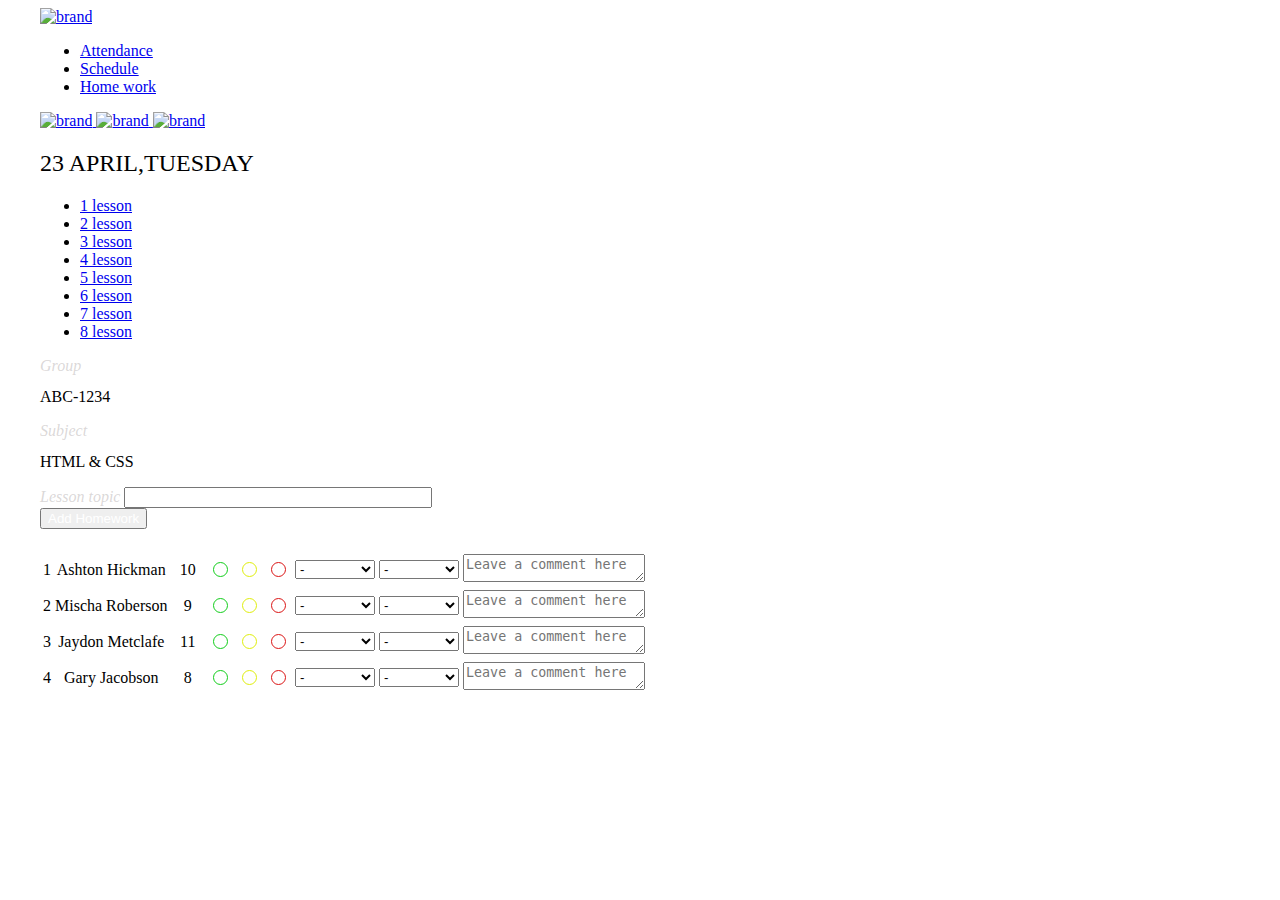
==== index.html @ 4702f823 "magazine" ====
<!doctype html>
<html lang="en">
  <head>
    
    <meta charset="utf-8">
    <meta name="viewport" content="width=device-width, initial-scale=1">

    
    <link href="https://cdn.jsdelivr.net/npm/bootstrap@5.1.3/dist/css/bootstrap.min.css" rel="stylesheet" integrity="sha384-1BmE4kWBq78iYhFldvKuhfTAU6auU8tT94WrHftjDbrCEXSU1oBoqyl2QvZ6jIW3" crossorigin="anonymous">
    <link rel="stylesheet" href="style.css">
    <title>Hello, world!</title>
  </head>
  <body>
    <div class="container">
      <nav class="navbar navbar-expand-lg navbar-light bg-info">
        <div class="container-fluid">
          <a class="navbar-brand" href="#">
            <img src="Imges/user-white.svg" alt="brand" width="40px">
          </a>
          <div class="collapse navbar-collapse" id="navbarSupportedContent">
            <ul class="navbar-nav me-auto mb-2 mb-lg-0">
              <li class="nav-item">
                <a class="nav-link active" aria-current="page" href="#">Attendance</a>
              </li>
              <li class="nav-item">
                <a class="nav-link" href="#">Schedule</a>
              </li>
              <li class="nav-item">
                <a class="nav-link active" href="#">Home work</a>
              </li>
            </ul>
            <a class="navbar-brand" href="#">
              <img src="Imges/bell-white.svg" alt="brand" width="30px">
            </a>
            <a class="navbar-brand" href="#">
              <img src="Imges/user-blue.svg" alt="brand" width="35px">
            </a>
            <a class="navbar-brand" href="#">
              <img src="Imges/door-blue.svg" alt="brand" width="45px">
            </a>   
          </div>
        </div>
      </nav>
      <div class="d-flex justify-content-center m-4">
        <h2>23 april,tuesday</h2>
      </div>
      <ul class="nav nav-tabs">
        <li class="nav-item">
          <a class="nav-link" href="#">1 lesson</a>
        </li>
        <li class="nav-item">
          <a class="nav-link" href="#">2 lesson</a>
        </li>
        <li class="nav-item">
          <a class="nav-link" href="#">3 lesson</a>
        </li>
        <li class="nav-item">
          <a class="nav-link" href="#">4 lesson</a>
        </li>
        <li class="nav-item">
          <a class="nav-link" href="#">5 lesson</a>
        </li>
        <li class="nav-item">
          <a class="nav-link" href="#">6 lesson</a>
        </li>
        <li class="nav-item">
          <a class="nav-link" href="#">7 lesson</a>
        </li>
        <li class="nav-item">
          <a class="nav-link" href="#">8 lesson</a>
        </li>
      </ul>
      <div class="d-flex flex-row align-items-end justify-content-start gap-5 mt-4 mb-4">
        <div>
          <label class="form-label"><i>Group</i></label>
          <p>ABC-1234</p>
        </div>
        <div >
          <label class="form-label"><i>Subject</i></label>
          <p>HTML & CSS</p>
        </div>
        <div class="mb-3">
          <label for="topic" class="form-label"><i>Lesson topic</i></label>
          <input type="text" class="form-control" id="topic" style="width: 300px;">
        </div>
        <div class="mb-3">
          <button type="button" class="btn btn-info"><span class="white">Add Homework</span></button>
        </div>
      </div>
      <table class="table">
        <thead class="bg-info">
          <tr class="center">
            <th scope="col"></th>
            <th scope="col">Name</th>
            <th scope="col">GPA</th>
            <th scope="col">In present</th>
            <th scope="col" class="test">Test</th>
            <th scope="col" class="classwork">Classwork</th>
            <th scope="col">Comment</th>
          </tr>
        </thead>
        <tbody>
          <tr class="center">
            <td>1</td>
            <td>Ashton Hickman</td>
            <td>10</td>
            <td>
              <div class="">
                <input class="form-check-input-green" type="radio" name="student-1" id="">
                <input class="form-check-input-yellow" type="radio" name="student-1" id="">
                <input class="form-check-input-red" type="radio" name="student-1" id="">
              </div>
            </td>
            <td>
              <select class="form-select" aria-label="Default select example" style="width:80px;">
                <option selected> - </option>
                <option value="1">1</option>
                <option value="2">2</option>
                <option value="3">3</option>
                <option value="4">4</option>
                <option value="5">5</option>
                <option value="6">6</option>
                <option value="7">7</option>
                <option value="8">8</option>
                <option value="9">9</option>
                <option value="10">10</option>
                <option value="11">11</option>
                <option value="12">12</option>
              </select>
            </td>
            <td>
              <select class="form-select" aria-label="Default select example" style="width:80px;">
                <option selected> - </option>
                <option value="1">1</option>
                <option value="2">2</option>
                <option value="3">3</option>
                <option value="4">4</option>
                <option value="5">5</option>
                <option value="6">6</option>
                <option value="7">7</option>
                <option value="8">8</option>
                <option value="9">9</option>
                <option value="10">10</option>
                <option value="11">11</option>
                <option value="12">12</option>
              </select>
            </td>
            <td>
              <div class="form-floating">
                <textarea class="form-control" placeholder="Leave a comment here" id="floatingTextarea" style="height: 22px;"></textarea>
              </div>
            </td>
          </tr>
          <tr class="center">
            <td>2</td>
            <td>Mischa Roberson</td>
            <td>9</td>
            <td>
              <div>
                <input class="form-check-input-green" type="radio" name="student-2" id="">
                <input class="form-check-input-yellow" type="radio" name="student-2" id="">
                <input class="form-check-input-red" type="radio" name="student-2" id="">
              </div>
            </td>
            <td>
              <select class="form-select" aria-label="Default select example" style="width:80px;">
                <option selected> - </option>
                <option value="1">1</option>
                <option value="2">2</option>
                <option value="3">3</option>
                <option value="4">4</option>
                <option value="5">5</option>
                <option value="6">6</option>
                <option value="7">7</option>
                <option value="8">8</option>
                <option value="9">9</option>
                <option value="10">10</option>
                <option value="11">11</option>
                <option value="12">12</option>
              </select>
            </td>
            <td>
              <select class="form-select" aria-label="Default select example" style="width:80px;">
                <option selected> - </option>
                <option value="1">1</option>
                <option value="2">2</option>
                <option value="3">3</option>
                <option value="4">4</option>
                <option value="5">5</option>
                <option value="6">6</option>
                <option value="7">7</option>
                <option value="8">8</option>
                <option value="9">9</option>
                <option value="10">10</option>
                <option value="11">11</option>
                <option value="12">12</option>
              </select>
            </td>
            <td>
              <div class="form-floating">
                <textarea class="form-control" placeholder="Leave a comment here" id="floatingTextarea" style="height: 22px;"></textarea>
              </div>
            </td>
          </tr>
          <tr class="center">
            <td scope="row">3</td>
            <td>Jaydon Metclafe</td>
            <td>11</td>
            <td>
              <div class="">
                <input class="form-check-input-green" type="radio" name="student-3" >
                <input class="form-check-input-yellow" type="radio" name="student-3" >
                <input class="form-check-input-red" type="radio" name="student-3" >
              </div>
            </td>
            <td>
              <select class="form-select" aria-label="Default select example" style="width:80px;">
                <option selected> - </option>
                <option value="1">1</option>
                <option value="2">2</option>
                <option value="3">3</option>
                <option value="4">4</option>
                <option value="5">5</option>
                <option value="6">6</option>
                <option value="7">7</option>
                <option value="8">8</option>
                <option value="9">9</option>
                <option value="10">10</option>
                <option value="11">11</option>
                <option value="12">12</option>
              </select>
            </td>
            <td>
              <select class="form-select" aria-label="Default select example" style="width:80px;">
                <option selected> - </option>
                <option value="1">1</option>
                <option value="2">2</option>
                <option value="3">3</option>
                <option value="4">4</option>
                <option value="5">5</option>
                <option value="6">6</option>
                <option value="7">7</option>
                <option value="8">8</option>
                <option value="9">9</option>
                <option value="10">10</option>
                <option value="11">11</option>
                <option value="12">12</option>
              </select>
            </td>
            <td>
              <div class="form-floating">
                <textarea class="form-control" placeholder="Leave a comment here" id="floatingTextarea" style="height: 22px;"></textarea>
              </div>
            </td>
          </tr>
          <tr class="center">
            <td scope="row">4</td>
            <td>Gary Jacobson</td>
            <td class="center">8</td>
            <td>
              <div class="">
                <input class="form-check-input-green" type="radio" name="student-4" id="">
                <input class="form-check-input-yellow" type="radio" name="student-4" id="">
                <input class="form-check-input-red" type="radio" name="student-4" id="">
              </div>
            </td>
            <td class="center">
              <select class="form-select" aria-label="Default select example" style="width:80px;">
                <option selected> - </option>
                <option value="1">1</option>
                <option value="2">2</option>
                <option value="3">3</option>
                <option value="4">4</option>
                <option value="5">5</option>
                <option value="6">6</option>
                <option value="7">7</option>
                <option value="8">8</option>
                <option value="9">9</option>
                <option value="10">10</option>
                <option value="11">11</option>
                <option value="12">12</option>
              </select>
            </td>
            <td>
              <select class="form-select" aria-label="Default select example" style="width:80px;">
                <option selected> - </option>
                <option value="1">1</option>
                <option value="2">2</option>
                <option value="3">3</option>
                <option value="4">4</option>
                <option value="5">5</option>
                <option value="6">6</option>
                <option value="7">7</option>
                <option value="8">8</option>
                <option value="9">9</option>
                <option value="10">10</option>
                <option value="11">11</option>
                <option value="12">12</option>
              </select>
            </td>
            <td>
              <div class="form-floating">
                <textarea class="form-control" placeholder="Leave a comment here" id="floatingTextarea" style="height: 22px;"></textarea>
              </div>
            </td>
          </tr>
        </tbody>
      </table>  
    </div>

    

    
    <script src="https://cdn.jsdelivr.net/npm/bootstrap@5.1.3/dist/js/bootstrap.bundle.min.js" integrity="sha384-ka7Sk0Gln4gmtz2MlQnikT1wXgYsOg+OMhuP+IlRH9sENBO0LRn5q+8nbTov4+1p" crossorigin="anonymous"></script>

  
  </body>
</html>
---- style.css ----
.container{
  margin: 0 auto;
  max-width: 1200px;
  height: auto;
}

h2 {
  text-transform: uppercase;
  font-weight: 100;
}

tr th {
  color: white;
}

i {
  color: rgba(172, 166, 166, 0.445);
}

p {
  margin-top: 13px;
}

.white {
  color: white;
}

.center {
  text-align: center;
}

.classwork {
  text-align: left;
}

.test {
  text-align: left;
}

.form-check-input-green {
  appearance: none;
  border-radius: 50%;
  width: 15px;
  height: 15px;

  border: 1px solid rgb(18, 206, 27);
  transition: 0.2s;
  outline: none;
  margin-right: 5px;
  background: #fff;
}

.form-check-input-yellow {
  appearance: none;
  border-radius: 50%;
  width: 15px;
  height: 15px;

  border: 1px solid rgb(223, 238, 12);
  transition: 0.2s;
  outline: none;
  margin-right: 5px;
  background: #fff;
}

.form-check-input-red {
  appearance: none;
  border-radius: 50%;
  width: 15px;
  height: 15px;

  border: 1px solid rgb(219, 20, 20);
  transition: 0.2s;
  outline: none;
  margin-right: 5px;
  background: #fff;
}

.form-check-input-green:checked {
  background: rgb(18, 206, 27);
}

.form-check-input-yellow:checked {
  background: rgb(223, 238, 12);;
}

.form-check-input-red:checked {
  background: rgb(219, 20, 20);
}
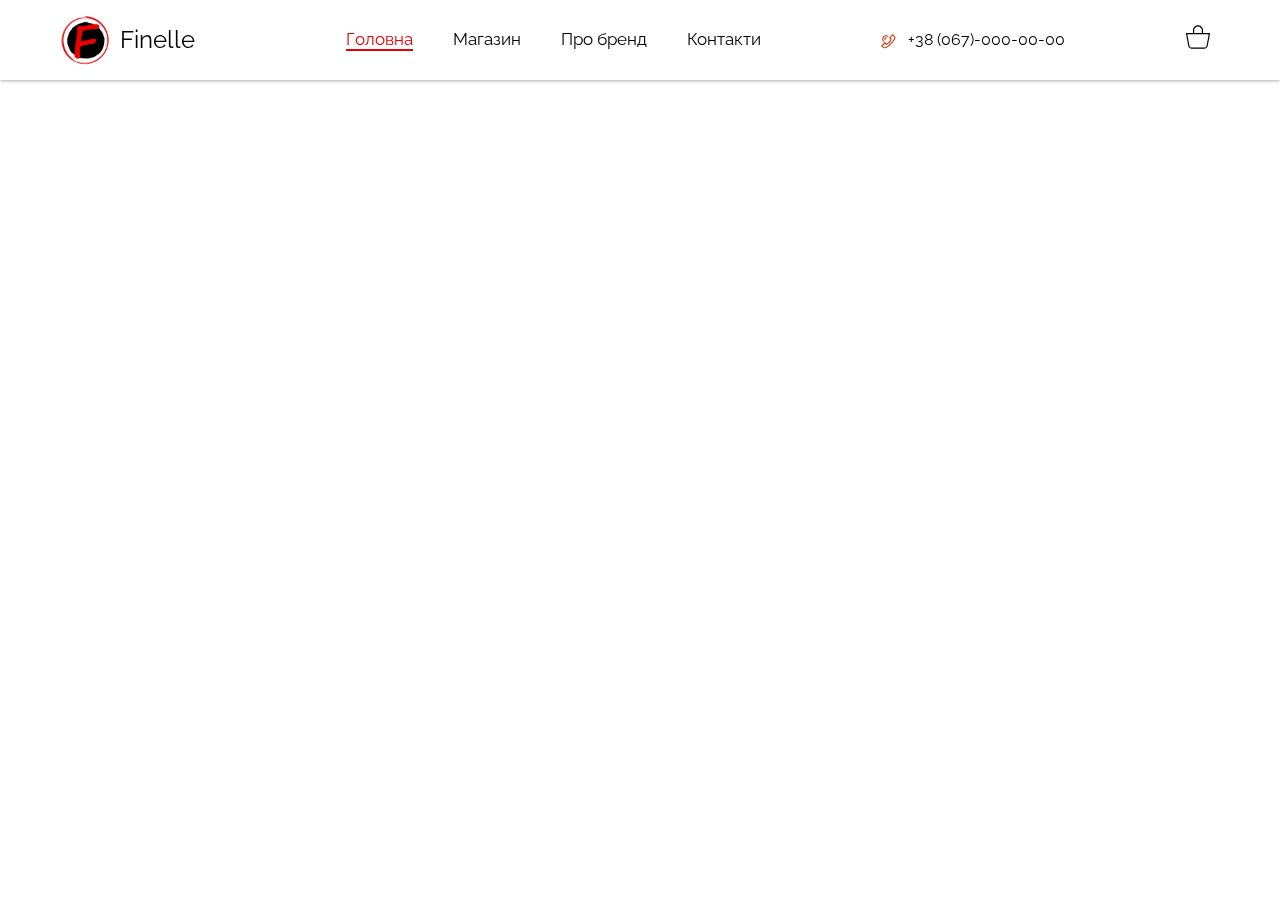
==== commit f228bad1: "Commit add" ====
--- a/index.html
+++ b/index.html
@@ -1,318 +1,58 @@
-<!doctype html>
-<html lang="en">
-  <head>
-    
-    <meta charset="utf-8">
-    <meta name="viewport" content="width=device-width, initial-scale=1">
-
-    
-    <link href="https://cdn.jsdelivr.net/npm/bootstrap@5.1.3/dist/css/bootstrap.min.css" rel="stylesheet" integrity="sha384-1BmE4kWBq78iYhFldvKuhfTAU6auU8tT94WrHftjDbrCEXSU1oBoqyl2QvZ6jIW3" crossorigin="anonymous">
-    <link rel="stylesheet" href="style.css">
-    <title>Hello, world!</title>
-  </head>
-  <body>
-    <div class="container">
-      <nav class="navbar navbar-expand-lg navbar-light bg-info">
-        <div class="container-fluid">
-          <a class="navbar-brand" href="#">
-            <img src="Imges/user-white.svg" alt="brand" width="40px">
-          </a>
-          <div class="collapse navbar-collapse" id="navbarSupportedContent">
-            <ul class="navbar-nav me-auto mb-2 mb-lg-0">
-              <li class="nav-item">
-                <a class="nav-link active" aria-current="page" href="#">Attendance</a>
-              </li>
-              <li class="nav-item">
-                <a class="nav-link" href="#">Schedule</a>
-              </li>
-              <li class="nav-item">
-                <a class="nav-link active" href="#">Home work</a>
-              </li>
-            </ul>
-            <a class="navbar-brand" href="#">
-              <img src="Imges/bell-white.svg" alt="brand" width="30px">
-            </a>
-            <a class="navbar-brand" href="#">
-              <img src="Imges/user-blue.svg" alt="brand" width="35px">
-            </a>
-            <a class="navbar-brand" href="#">
-              <img src="Imges/door-blue.svg" alt="brand" width="45px">
-            </a>   
-          </div>
-        </div>
-      </nav>
-      <div class="d-flex justify-content-center m-4">
-        <h2>23 april,tuesday</h2>
-      </div>
-      <ul class="nav nav-tabs">
-        <li class="nav-item">
-          <a class="nav-link" href="#">1 lesson</a>
-        </li>
-        <li class="nav-item">
-          <a class="nav-link" href="#">2 lesson</a>
-        </li>
-        <li class="nav-item">
-          <a class="nav-link" href="#">3 lesson</a>
-        </li>
-        <li class="nav-item">
-          <a class="nav-link" href="#">4 lesson</a>
-        </li>
-        <li class="nav-item">
-          <a class="nav-link" href="#">5 lesson</a>
-        </li>
-        <li class="nav-item">
-          <a class="nav-link" href="#">6 lesson</a>
-        </li>
-        <li class="nav-item">
-          <a class="nav-link" href="#">7 lesson</a>
-        </li>
-        <li class="nav-item">
-          <a class="nav-link" href="#">8 lesson</a>
-        </li>
-      </ul>
-      <div class="d-flex flex-row align-items-end justify-content-start gap-5 mt-4 mb-4">
-        <div>
-          <label class="form-label"><i>Group</i></label>
-          <p>ABC-1234</p>
-        </div>
-        <div >
-          <label class="form-label"><i>Subject</i></label>
-          <p>HTML & CSS</p>
-        </div>
-        <div class="mb-3">
-          <label for="topic" class="form-label"><i>Lesson topic</i></label>
-          <input type="text" class="form-control" id="topic" style="width: 300px;">
-        </div>
-        <div class="mb-3">
-          <button type="button" class="btn btn-info"><span class="white">Add Homework</span></button>
-        </div>
-      </div>
-      <table class="table">
-        <thead class="bg-info">
-          <tr class="center">
-            <th scope="col"></th>
-            <th scope="col">Name</th>
-            <th scope="col">GPA</th>
-            <th scope="col">In present</th>
-            <th scope="col" class="test">Test</th>
-            <th scope="col" class="classwork">Classwork</th>
-            <th scope="col">Comment</th>
-          </tr>
-        </thead>
-        <tbody>
-          <tr class="center">
-            <td>1</td>
-            <td>Ashton Hickman</td>
-            <td>10</td>
-            <td>
-              <div class="">
-                <input class="form-check-input-green" type="radio" name="student-1" id="">
-                <input class="form-check-input-yellow" type="radio" name="student-1" id="">
-                <input class="form-check-input-red" type="radio" name="student-1" id="">
-              </div>
-            </td>
-            <td>
-              <select class="form-select" aria-label="Default select example" style="width:80px;">
-                <option selected> - </option>
-                <option value="1">1</option>
-                <option value="2">2</option>
-                <option value="3">3</option>
-                <option value="4">4</option>
-                <option value="5">5</option>
-                <option value="6">6</option>
-                <option value="7">7</option>
-                <option value="8">8</option>
-                <option value="9">9</option>
-                <option value="10">10</option>
-                <option value="11">11</option>
-                <option value="12">12</option>
-              </select>
-            </td>
-            <td>
-              <select class="form-select" aria-label="Default select example" style="width:80px;">
-                <option selected> - </option>
-                <option value="1">1</option>
-                <option value="2">2</option>
-                <option value="3">3</option>
-                <option value="4">4</option>
-                <option value="5">5</option>
-                <option value="6">6</option>
-                <option value="7">7</option>
-                <option value="8">8</option>
-                <option value="9">9</option>
-                <option value="10">10</option>
-                <option value="11">11</option>
-                <option value="12">12</option>
-              </select>
-            </td>
-            <td>
-              <div class="form-floating">
-                <textarea class="form-control" placeholder="Leave a comment here" id="floatingTextarea" style="height: 22px;"></textarea>
-              </div>
-            </td>
-          </tr>
-          <tr class="center">
-            <td>2</td>
-            <td>Mischa Roberson</td>
-            <td>9</td>
-            <td>
-              <div>
-                <input class="form-check-input-green" type="radio" name="student-2" id="">
-                <input class="form-check-input-yellow" type="radio" name="student-2" id="">
-                <input class="form-check-input-red" type="radio" name="student-2" id="">
-              </div>
-            </td>
-            <td>
-              <select class="form-select" aria-label="Default select example" style="width:80px;">
-                <option selected> - </option>
-                <option value="1">1</option>
-                <option value="2">2</option>
-                <option value="3">3</option>
-                <option value="4">4</option>
-                <option value="5">5</option>
-                <option value="6">6</option>
-                <option value="7">7</option>
-                <option value="8">8</option>
-                <option value="9">9</option>
-                <option value="10">10</option>
-                <option value="11">11</option>
-                <option value="12">12</option>
-              </select>
-            </td>
-            <td>
-              <select class="form-select" aria-label="Default select example" style="width:80px;">
-                <option selected> - </option>
-                <option value="1">1</option>
-                <option value="2">2</option>
-                <option value="3">3</option>
-                <option value="4">4</option>
-                <option value="5">5</option>
-                <option value="6">6</option>
-                <option value="7">7</option>
-                <option value="8">8</option>
-                <option value="9">9</option>
-                <option value="10">10</option>
-                <option value="11">11</option>
-                <option value="12">12</option>
-              </select>
-            </td>
-            <td>
-              <div class="form-floating">
-                <textarea class="form-control" placeholder="Leave a comment here" id="floatingTextarea" style="height: 22px;"></textarea>
-              </div>
-            </td>
-          </tr>
-          <tr class="center">
-            <td scope="row">3</td>
-            <td>Jaydon Metclafe</td>
-            <td>11</td>
-            <td>
-              <div class="">
-                <input class="form-check-input-green" type="radio" name="student-3" >
-                <input class="form-check-input-yellow" type="radio" name="student-3" >
-                <input class="form-check-input-red" type="radio" name="student-3" >
-              </div>
-            </td>
-            <td>
-              <select class="form-select" aria-label="Default select example" style="width:80px;">
-                <option selected> - </option>
-                <option value="1">1</option>
-                <option value="2">2</option>
-                <option value="3">3</option>
-                <option value="4">4</option>
-                <option value="5">5</option>
-                <option value="6">6</option>
-                <option value="7">7</option>
-                <option value="8">8</option>
-                <option value="9">9</option>
-                <option value="10">10</option>
-                <option value="11">11</option>
-                <option value="12">12</option>
-              </select>
-            </td>
-            <td>
-              <select class="form-select" aria-label="Default select example" style="width:80px;">
-                <option selected> - </option>
-                <option value="1">1</option>
-                <option value="2">2</option>
-                <option value="3">3</option>
-                <option value="4">4</option>
-                <option value="5">5</option>
-                <option value="6">6</option>
-                <option value="7">7</option>
-                <option value="8">8</option>
-                <option value="9">9</option>
-                <option value="10">10</option>
-                <option value="11">11</option>
-                <option value="12">12</option>
-              </select>
-            </td>
-            <td>
-              <div class="form-floating">
-                <textarea class="form-control" placeholder="Leave a comment here" id="floatingTextarea" style="height: 22px;"></textarea>
-              </div>
-            </td>
-          </tr>
-          <tr class="center">
-            <td scope="row">4</td>
-            <td>Gary Jacobson</td>
-            <td class="center">8</td>
-            <td>
-              <div class="">
-                <input class="form-check-input-green" type="radio" name="student-4" id="">
-                <input class="form-check-input-yellow" type="radio" name="student-4" id="">
-                <input class="form-check-input-red" type="radio" name="student-4" id="">
-              </div>
-            </td>
-            <td class="center">
-              <select class="form-select" aria-label="Default select example" style="width:80px;">
-                <option selected> - </option>
-                <option value="1">1</option>
-                <option value="2">2</option>
-                <option value="3">3</option>
-                <option value="4">4</option>
-                <option value="5">5</option>
-                <option value="6">6</option>
-                <option value="7">7</option>
-                <option value="8">8</option>
-                <option value="9">9</option>
-                <option value="10">10</option>
-                <option value="11">11</option>
-                <option value="12">12</option>
-              </select>
-            </td>
-            <td>
-              <select class="form-select" aria-label="Default select example" style="width:80px;">
-                <option selected> - </option>
-                <option value="1">1</option>
-                <option value="2">2</option>
-                <option value="3">3</option>
-                <option value="4">4</option>
-                <option value="5">5</option>
-                <option value="6">6</option>
-                <option value="7">7</option>
-                <option value="8">8</option>
-                <option value="9">9</option>
-                <option value="10">10</option>
-                <option value="11">11</option>
-                <option value="12">12</option>
-              </select>
-            </td>
-            <td>
-              <div class="form-floating">
-                <textarea class="form-control" placeholder="Leave a comment here" id="floatingTextarea" style="height: 22px;"></textarea>
-              </div>
-            </td>
-          </tr>
-        </tbody>
-      </table>  
-    </div>
-
-    
-
-    
-    <script src="https://cdn.jsdelivr.net/npm/bootstrap@5.1.3/dist/js/bootstrap.bundle.min.js" integrity="sha384-ka7Sk0Gln4gmtz2MlQnikT1wXgYsOg+OMhuP+IlRH9sENBO0LRn5q+8nbTov4+1p" crossorigin="anonymous"></script>
-
-  
-  </body>
+<!DOCTYPE html>
+<html lang="en">
+<head>
+  <meta charset="UTF-8">
+  <meta http-equiv="X-UA-Compatible" content="IE=edge">
+  <meta name="viewport" content="width=device-width, initial-scale=1.0">
+  <title>Document</title>
+  <link rel="stylesheet" href="css/style.css">
+</head>
+<body>
+  <header class="header">
+    <div class="header__container">
+      <div class="header__body">
+        <div class="header__burger">
+          <span></span>
+        </div> 
+        <a href="index.html" class="header__logo">
+          <img src="img/logo__2.png" alt="" width="50px">
+          <p>Finelle</p>
+        </a>
+        <nav class="header__menu">
+          <ul class="header__list">
+            <li>
+              <a href="" class="header__link active-menu">Головна</a>
+            </li>
+            <li>
+              <a href="" class="header__link">Магазин</a>
+            </li>
+            <li>
+              <a href="history.html" class="header__link">Про бренд</a>
+            </li>
+            <li>
+              <a href="contact.html" class="header__link" >Контакти</a>
+            </li>
+          </ul>
+        </nav>
+        <div class="header__phone">
+          <img src="img/tele.svg" alt="">
+          <p>+38 (067)-000-00-00</p>
+        </div>
+        <div class="header__basket">
+          <img src="img/basket.svg" alt="">
+        </div>
+      </div>
+    </div>
+  </header>
+  <div class="container">
+    <section class="main">
+
+    </section>
+  </div>
+    
+    
+
+  <script src="https://ajax.googleapis.com/ajax/libs/jquery/3.6.0/jquery.min.js"></script>
+  <script src="js/script.js"></script>
+</body>
 </html>--- a/css/style.css
+++ b/css/style.css
@@ -0,0 +1,647 @@
+* {
+  padding: 0;
+  margin: 0;
+  box-sizing: border-box;
+}
+
+a {
+  text-decoration: none;
+  color: inherit;
+}
+
+ul {
+  list-style-type: none;
+}
+
+@font-face {
+  font-family: Raleway;
+  src: url(../fonts/static/Raleway-Regular.ttf);
+}
+body {
+  font-family: "Raleway", sans-serif;
+  font-size: 17px;
+  font-weight: normal;
+  color: #000;
+  line-height: 1.4em;
+}
+
+.container {
+  max-width: 1180px;
+  margin: 0 auto;
+  padding: 0px 20px;
+}
+
+input:focus {
+  outline: none;
+}
+
+textarea {
+  outline: none;
+  resize: none;
+  overflow: hidden;
+}
+
+::-moz-placeholder {
+  font-size: 18px;
+}
+
+:-ms-input-placeholder {
+  font-size: 18px;
+}
+
+::placeholder {
+  font-size: 18px;
+}
+
+input::-webkit-input-placeholder {
+  opacity: 1;
+  -webkit-transition: opacity 0.5s ease;
+  transition: opacity 0.5s ease;
+}
+
+input::-moz-placeholder {
+  opacity: 1;
+  -moz-transition: opacity 0.5s ease;
+  transition: opacity 0.5s ease;
+}
+
+input:-moz-placeholder {
+  opacity: 1;
+  -moz-transition: opacity 0.5s ease;
+  transition: opacity 0.5s ease;
+}
+
+input:-ms-input-placeholder {
+  opacity: 1;
+  -ms-transition: opacity 0.5s ease;
+  transition: opacity 0.5s ease;
+}
+
+input:focus::-webkit-input-placeholder {
+  opacity: 0;
+  -webkit-transition: opacity 0.5s ease;
+  transition: opacity 0.5s ease;
+}
+
+input:focus::-moz-placeholder {
+  opacity: 0;
+  -moz-transition: opacity 0.5s ease;
+  transition: opacity 0.5s ease;
+}
+
+input:focus:-moz-placeholder {
+  opacity: 0;
+  -moz-transition: opacity 0.5s ease;
+  transition: opacity 0.5s ease;
+}
+
+input:focus:-ms-input-placeholder {
+  opacity: 0;
+  -ms-transition: opacity 0.5s ease;
+  transition: opacity 0.5s ease;
+}
+
+textarea::-webkit-input-placeholder {
+  opacity: 1;
+  -webkit-transition: opacity 0.5s ease;
+  transition: opacity 0.5s ease;
+}
+
+textarea::-moz-placeholder {
+  opacity: 1;
+  -moz-transition: opacity 0.5s ease;
+  transition: opacity 0.5s ease;
+}
+
+textarea:-moz-placeholder {
+  opacity: 1;
+  -moz-transition: opacity 0.5s ease;
+  transition: opacity 0.5s ease;
+}
+
+textarea:-ms-input-placeholder {
+  opacity: 1;
+  -ms-transition: opacity 0.5s ease;
+  transition: opacity 0.5s ease;
+}
+
+textarea:focus::-webkit-input-placeholder {
+  opacity: 0;
+  -webkit-transition: opacity 0.5s ease;
+  transition: opacity 0.5s ease;
+}
+
+textarea:focus::-moz-placeholder {
+  opacity: 0;
+  -moz-transition: opacity 0.5s ease;
+  transition: opacity 0.5s ease;
+}
+
+textarea:focus:-moz-placeholder {
+  opacity: 0;
+  -moz-transition: opacity 0.5s ease;
+  transition: opacity 0.5s ease;
+}
+
+textarea:focus:-ms-input-placeholder {
+  opacity: 0;
+  -ms-transition: opacity 0.5s ease;
+  transition: opacity 0.5s ease;
+}
+
+.header {
+  position: fixed;
+  width: 100%;
+  top: 0;
+  left: 0;
+  z-index: 50;
+}
+.header__container {
+  max-width: 1180px;
+  margin: 0 auto;
+  padding: 0px 20px 0px 10px;
+}
+.header__body {
+  position: relative;
+  display: flex;
+  justify-content: space-between;
+  height: 80px;
+  align-items: center;
+}
+.header__logo {
+  display: flex;
+  align-items: center;
+  font-size: 24px;
+  padding-right: 10px;
+  gap: 10px;
+  z-index: 3;
+  position: relative;
+}
+.header__list {
+  display: flex;
+  gap: 20px;
+  position: relative;
+  z-index: 2;
+}
+.header__list li {
+  margin: 0px 0px 0px 20px;
+}
+.header__list li a {
+  transition: all 0.3s ease-out;
+}
+.header__list li a:hover {
+  border-bottom: 2px solid rgb(231, 1, 1);
+  color: rgb(231, 1, 1);
+}
+.header__link {
+  font-size: 17px;
+}
+.header__phone {
+  display: flex;
+  text-align: center;
+  gap: 10px;
+  font-size: 16px;
+  z-index: 2;
+}
+.header__basket {
+  z-index: 2;
+}
+.header__burger {
+  display: none;
+}
+
+.header::before {
+  content: "";
+  position: absolute;
+  top: 0;
+  left: 0;
+  width: 100%;
+  height: 100%;
+  background-color: #fff;
+  z-index: 2;
+  box-shadow: 0px 0px 4px grey;
+}
+
+@media (max-width: 865px) {
+  .header__phone img {
+    width: 20px;
+    padding-bottom: 2px;
+  }
+  .header__phone p {
+    display: none;
+  }
+}
+@media (max-width: 767px) {
+  body.lock {
+    overflow: hidden;
+  }
+  .header__body {
+    height: 50px;
+    border-bottom: 1px solid black;
+  }
+  .header__logo {
+    display: flex;
+    padding: 0px 0px 0px 170px;
+    gap: 5px;
+    font-size: 16px;
+  }
+  .header__logo img {
+    width: 40px;
+  }
+  .header__block {
+    display: flex;
+    justify-content: space-between;
+    gap: 10px;
+    align-items: center;
+  }
+  .header__burger {
+    display: flex;
+    position: relative;
+    width: 30px;
+    height: 20px;
+    position: relative;
+    z-index: 5;
+  }
+  .header__burger span {
+    position: absolute;
+    background-color: black;
+    position: absolute;
+    left: 0;
+    width: 100%;
+    height: 2px;
+    top: 10px;
+    transition: all 0.3s ease 0s;
+  }
+  .header__burger:before {
+    content: "";
+    background-color: black;
+    position: absolute;
+    width: 100%;
+    height: 2px;
+    top: 2px;
+    transition: all 0.3s ease 0s;
+  }
+  .header__burger:after {
+    content: "";
+    background-color: black;
+    position: absolute;
+    width: 100%;
+    height: 2px;
+    top: 19px;
+    transition: all 0.3s ease 0s;
+  }
+  .header__burger.active:before {
+    transform: rotate(45deg);
+    top: 9px;
+  }
+  .header__burger.active:after {
+    transform: rotate(-45deg);
+    top: 9px;
+  }
+  .header__burger.active span {
+    transform: scale(0);
+  }
+  .header__menu {
+    position: fixed;
+    top: -100%;
+    left: 0;
+    width: 100%;
+    height: 100%;
+    overflow: auto;
+    background-color: #fff;
+    padding: 70px 10px 20px 10px;
+    transition: all 0.4s ease 0s;
+  }
+  .header__menu.active {
+    top: 0;
+  }
+  .header__list {
+    display: block;
+  }
+  .header__list li {
+    margin: 0px 0px 20px 0px;
+    border-bottom: 1px solid black;
+    padding-bottom: 10px;
+  }
+  .header__basket img {
+    width: 20px;
+    padding-top: 7px;
+  }
+  .header__phone img {
+    width: 18px;
+  }
+  .header__phone p {
+    display: none;
+  }
+}
+.active-menu {
+  font-weight: 400;
+  color: rgb(231, 1, 1);
+  border-bottom: 2px solid rgb(231, 1, 1);
+}
+
+@media (max-width: 650px) {
+  .header__logo {
+    padding: 0px 0px 0px 120px;
+  }
+}
+@media (max-width: 485px) {
+  .header__logo {
+    padding: 0px 0px 0px 70px;
+  }
+}
+.title {
+  padding: 210px 0px 0px 0px;
+}
+.title__content {
+  padding-left: 10px;
+  display: flex;
+  flex-direction: column;
+  gap: 26px;
+}
+.title__content h1 {
+  font-size: 55px;
+  font-weight: 400;
+  line-height: 110%;
+  padding-bottom: 10px;
+}
+.title__content span {
+  color: #909090;
+}
+.title__content p {
+  font-size: 21px;
+  padding-left: 10px;
+}
+
+.about {
+  padding: 100px 0px 100px 0px;
+}
+.about__content {
+  display: flex;
+  flex-direction: column;
+  gap: 100px;
+}
+.about__content img {
+  flex-basis: 38%;
+  max-width: 38%;
+  display: block;
+  height: auto;
+}
+.about__content_block {
+  display: flex;
+  justify-content: space-between;
+  gap: 130px;
+  text-align: left;
+  align-items: center;
+}
+.about__content_block div {
+  flex: 1;
+}
+.about__content_block div h3 {
+  padding-bottom: 46px;
+  font-size: 25px;
+  line-height: 140%;
+}
+.about__content_block div p {
+  padding: 0px 0px;
+  font-size: 17px;
+  line-height: 140%;
+}
+.about__content_btn {
+  display: flex;
+  justify-content: center;
+}
+.about__content_btn a {
+  background-color: rgb(255, 51, 0);
+  padding: 22px 50px;
+  color: #fff;
+  border: none;
+}
+
+@media (max-width: 920px) {
+  .title {
+    padding: 160px 0px 0px 0px;
+    text-align: center;
+  }
+  .title__content {
+    padding-left: 0px;
+    gap: 15px;
+  }
+  .title__content h1 {
+    font-size: 45px;
+  }
+  .title__content p {
+    font-size: 17px;
+  }
+  .about {
+    padding: 60px 0px 60px 0px;
+  }
+  .about__content {
+    gap: 50px;
+  }
+  .about__content_btn a {
+    background-color: rgb(255, 51, 0);
+    padding: 15px 40px;
+    color: #fff;
+    border: none;
+  }
+  .about__content_block {
+    display: flex;
+    flex-direction: column;
+    text-align: center;
+    gap: 50px;
+  }
+  .about__content_block img {
+    order: 1;
+    flex-basis: 80%;
+    max-width: 80%;
+  }
+  .about__content_block div {
+    padding: 0px 15px 0px 15px;
+    order: 2;
+  }
+  .about__content_block div h3 {
+    padding-bottom: 20px;
+  }
+}
+@media (max-width: 767px) {
+  .title {
+    padding: 115px 0px 0px 0px;
+  }
+}
+@media (max-width: 550px) {
+  .about__content_block img {
+    flex-basis: 100%;
+    max-width: 100%;
+  }
+}
+.main {
+  padding: 100px 0px 0px 0px;
+}
+
+.footer {
+  padding: 25px 0px;
+  background-color: black;
+}
+.footer__container {
+  max-width: 1180px;
+  margin: 0 auto;
+  padding: 0px 20px 0px 20px;
+}
+.footer__content {
+  color: white;
+  display: flex;
+  justify-content: space-between;
+  flex-direction: row;
+  align-items: center;
+  font-size: 15px;
+}
+.footer__content_logo {
+  display: flex;
+  flex-direction: column;
+  gap: 10px;
+  padding-top: 30px;
+}
+.footer__content_logo a {
+  display: flex;
+  align-items: center;
+  gap: 5px;
+}
+.footer__content_menu {
+  display: flex;
+  flex-direction: row;
+  gap: 25px;
+}
+.footer__content_contact {
+  display: flex;
+  flex-direction: column;
+  gap: 15px;
+  padding-top: 47px;
+}
+
+@media (max-width: 840px) {
+  .footer {
+    padding: 0px 0px 30px 0px;
+  }
+  .footer__content_menu {
+    display: flex;
+    flex-direction: column;
+    gap: 10px;
+    padding-top: 100px;
+  }
+}
+@media (max-width: 570px) {
+  .footer {
+    padding: 0px 0px 30px 0px;
+  }
+  .footer__content {
+    display: flex;
+    flex-direction: column;
+    align-items: center;
+    gap: 20px;
+  }
+  .footer__content_menu {
+    display: flex;
+    flex-direction: column;
+    gap: 10px;
+    padding-top: 0px;
+  }
+  .footer__content_logo {
+    align-items: center;
+  }
+  .footer__content_contact {
+    align-items: center;
+    padding-top: 0px;
+  }
+}
+.location {
+  padding: 100px 0px 0px 0px;
+}
+
+.info {
+  padding: 130px 0px 130px 0px;
+}
+.info__contact {
+  display: flex;
+  justify-content: flex-start;
+  flex-wrap: wrap;
+  gap: 100px;
+  padding: 0px 20px;
+}
+.info__contact div {
+  display: flex;
+  flex-direction: column;
+  gap: 15px;
+  font-size: 20px;
+}
+
+.message {
+  padding: 0px 0px 100px 20px;
+  text-align: left;
+}
+.message__form {
+  display: flex;
+  flex-direction: column;
+  gap: 62px;
+}
+.message__form h3 {
+  font-size: 25px;
+  line-height: 35px;
+}
+.message__form form {
+  display: flex;
+  flex-direction: column;
+  gap: 25px;
+  transition: all 0.5s ease-in;
+}
+.message__form form input {
+  height: 55px;
+  border: none;
+  border-bottom: 1px solid #000;
+  width: 320px;
+  font-size: 18px;
+  transition: all 0.5s;
+  -webkit-transition: all 0.5s;
+  -moz-transition: all 0.5s;
+}
+.message__form form textarea {
+  height: 130px;
+  width: 443px;
+  border: none;
+  border-bottom: 1px solid #000;
+  font-size: 18px;
+}
+.message__form form div button {
+  background-color: rgb(255, 51, 0);
+  padding: 25px 65px;
+  color: #fff;
+  border: none;
+  cursor: pointer;
+}
+
+@media (max-width: 768px) {
+  .info__contact {
+    display: flex;
+    justify-content: space-evenly;
+    align-items: center;
+  }
+  .message__form {
+    display: flex;
+    flex-direction: column;
+    align-items: center;
+  }
+  .message__form form {
+    align-items: center;
+  }
+  .message__form form textarea {
+    width: 320px;
+  }
+}
+@media (max-width: 580px) {
+  .info__contact div {
+    align-items: center;
+  }
+  .message {
+    padding: 0px 0px 100px 0px;
+  }
+}/*# sourceMappingURL=style.css.map */